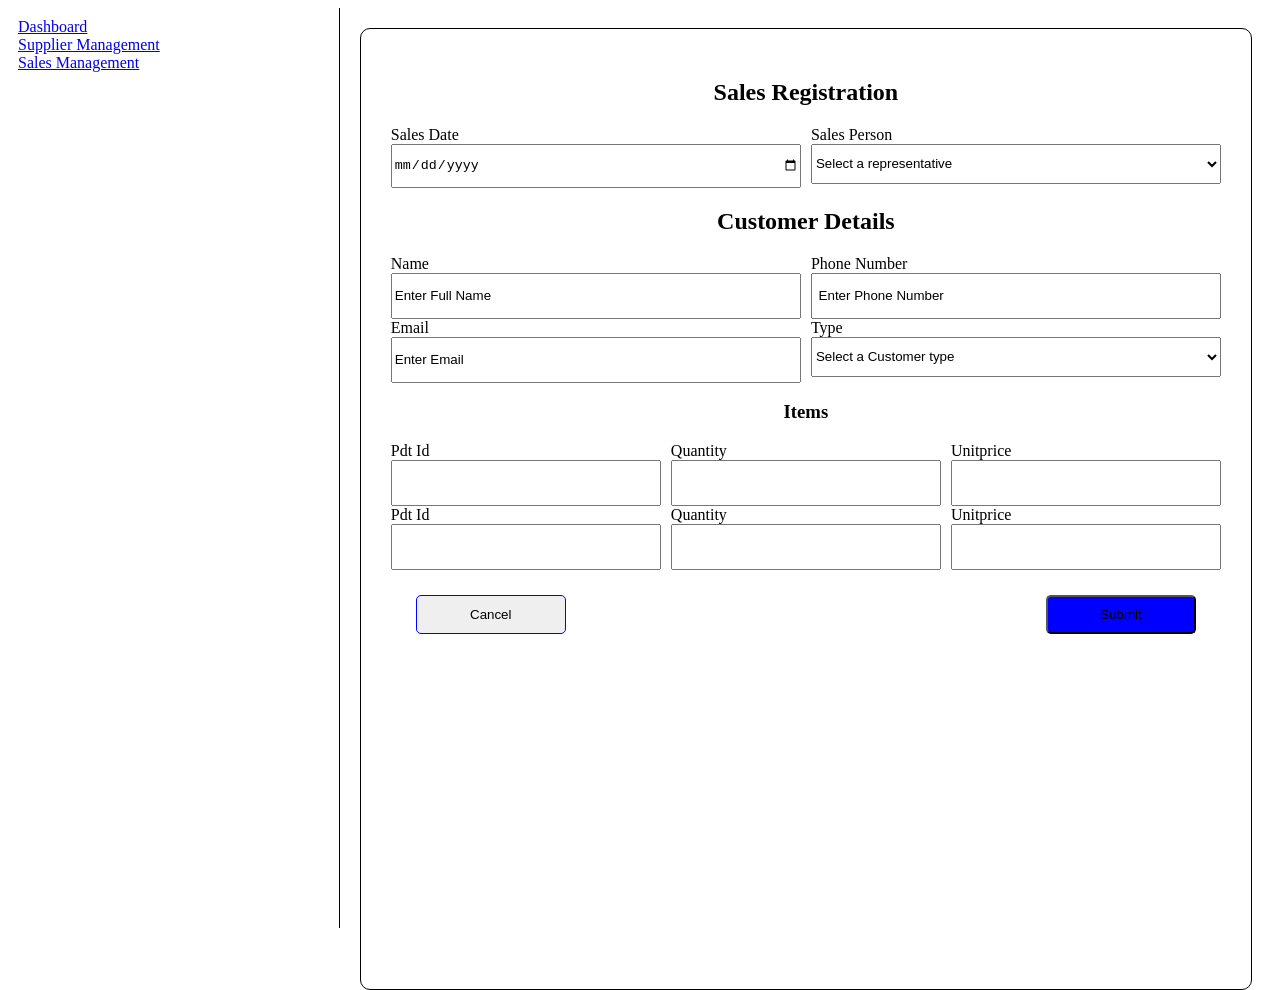
==== sales/week2-sales-reg.html @ 68e0548c "commit" ====
<!doctype html>
<html lang="en">
  <head>
    <meta charset="UTF-8" />
    <meta name="viewport" content="width=device-width, initial-scale=1.0" />
    <title>Document</title>
    <link rel="stylesheet" href="/styles.css/week2-sales-reg.css" />
  </head>
  <body>
    <div class="container">
      <div class="sidebar">
        <div>
        <a href="dashboard">Dashboard</a>
      </div>
      <div>
        <a href="supplier Management">Supplier Management</a>
      </div>
      <div>
        <a href="Sales Management">Sales Management</a>
      </div>
      </div>

      <div class="content">
        <form class="action">
          <section>
            <h1>Sales Registration</h1>
            <div class="input-container">
              <div class="input-section">
                <label for="sales Date">Sales Date</label>
                <input type="date">
              </div>

              <div class="input-section">
              <label for="Sales Person">Sales Person</label>
              <select name="" id="">
                <option value="">Select a representative</option>
                <option value="1">Aliah Bakers</option>
                <option value="2">Jeylo Faimah</option>
                <option value="3">Ramz Ahmed</option>
              </select>
            </div>
          </section>


          <section>
            <h2>Customer Details</h2>
            <div class="input-container">
            <div class="input-section">
                <label for="Name">Name</label>
              <input type="text" value="Enter Full Name">
            </div>

            <div class="input-section">
                            <label for="Phone Number">Phone Number</label>
              <input type="text" value=" Enter Phone Number">
            </div>
            </div>
            <div class="input-container">


          
            <div class="input-section">
              <label for="Email">Email</label>
              <input type="text" value="Enter Email">
            </div>
            

            <div class="input-section">
              <label for="type">Type</label>
              <select name="" id="">
                <option value="">Select a Customer type</option>
                <option value="1">Loyal Customer</option>
                <option value="2">Window Shopper Customer</option>
                <option value="3">Potential Customer</option>
                <option value="4">Discount Customer</option>
                <option value="5">impulse Customer</option>
                <option value="6">Need Based Customer</option>
              </select>
            </div>
            </div>
          


            <section>
              <h3>Items</h3>
              <div class="input-container">
            <div class="input-section">
            <label for="Pdt Id">Pdt Id</label>
            <input  type="text">
            </div>

            <div class="input-section">
            <label for="Quantity">Quantity</label>
            <input type="text">
            </div>

            <div class="input-section">
              <label for="Unitprice">Unitprice</label>
              <input type="text">
            </div>              
             </section>

      
         <div class="input-container">
              <div class="input-section">
              <label for="Pdt Id">Pdt Id</label>
              <input  type="text">
            </div>

            <div class="input-section">
              <label for="Quantity">Quantity</label>
              <input type="text">
            </div>

            <div class="input-section">
              <label for="Unitprice">Unitprice</label>
              <input type="text">
            </div>
            </div>

            
              
                <div class="form-buttons">
               <button type="cancel" class="cancel">Cancel</button> 
              
              <button type="submit" class="submit">Submit</button>
              </div>
              
          
          </section>
      
        </form>
      </div>
    </div>
  </body>
</html>
---- styles.css/week2-sales-reg.css ----
.body {
  padding: 0;
  margin: 0;
}
.container {
  width: 100%;
  display: flex;
  height: 100vh;
  flex-direction: row;
}
.sidebar {
  flex: 1;
  border-width: 1px;
  border-color: black;
  border-right-style: solid;
  height: 100vh;
  padding: 10px;
  /* box-shadow: inset; */
}
.content {
  flex: 3;

}
.input-container {
  display: flex;
  column-gap: 10px;
  /* background-color: gray; */

}
.input-section {
  display: flex;
  flex-direction: column;
  flex: 2;
  column-gap: 10px;
  border-radius: 10px;
  border-color: black;
  /* box-sizing: content-box; */
}
h1{
    text-align: center;
}
h2{
    text-align: center;
}
h3{
    text-align: center;
}
.action{
    border: 1px solid black;
    padding: 30px;
    margin: 20px;
    border-radius: 10px;
    height: 100vh;
}
input{
    height: 40px;

}
option{
    height: 40px;
}
select{
    height: 40px;
}
.form-buttons{
    display: flex;
    justify-content: space-between;
    /* height: 20px; */
    margin: 15px;
    padding: 10px;
    /* background-color: blue; */
    /* cursor: pointer; */
    /* text-decoration: blue; */
}
.cancel{
    /* background-color: white; */
    cursor: pointer;
    /* margin: 25px; */
    padding: 10px;
    border-radius: 5px;
    width: 150px;
    border: 1px solid blue;
     /* text-decoration: blue; */
}
.submit{
    background-color: blue;
    cursor: pointer;
    padding: 10px;
    border-radius: 5px;
    width: 150px;
}
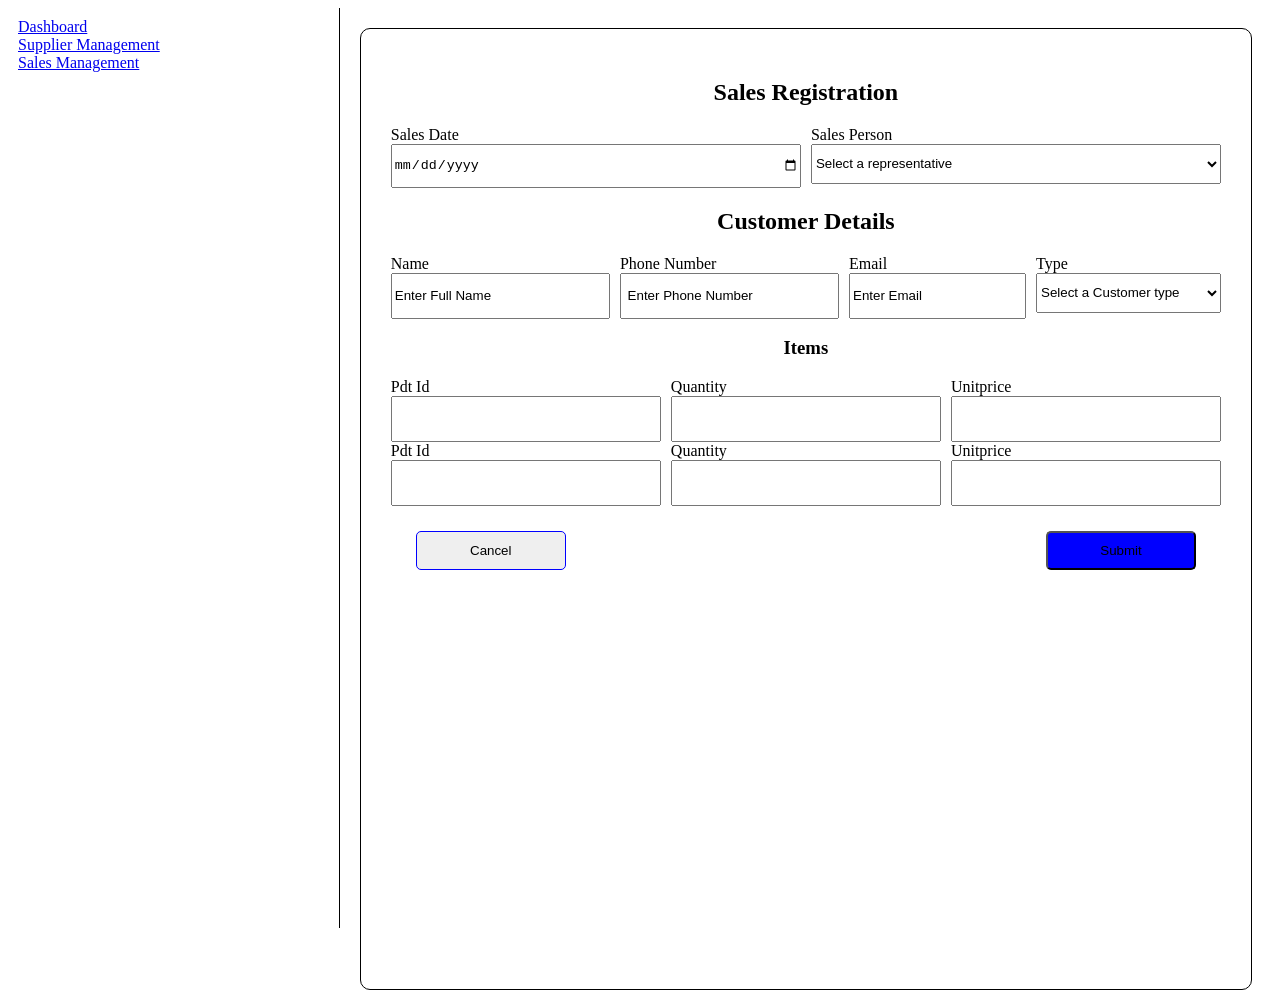
==== commit 17030ec8: "designed supply registration form" ====
--- a/sales/week2-sales-reg.html
+++ b/sales/week2-sales-reg.html
@@ -46,20 +46,17 @@
             <h2>Customer Details</h2>
             <div class="input-container">
             <div class="input-section">
-                <label for="Name">Name</label>
+              <label for="Name">Name</label>
               <input type="text" value="Enter Full Name">
             </div>
 
             <div class="input-section">
-                            <label for="Phone Number">Phone Number</label>
+            <label for="Phone Number">Phone Number</label>
               <input type="text" value=" Enter Phone Number">
             </div>
-            </div>
+    
             <div class="input-container">
-
-
-          
-            <div class="input-section">
+             <div class="input-section">
               <label for="Email">Email</label>
               <input type="text" value="Enter Email">
             </div>
@@ -78,6 +75,7 @@
               </select>
             </div>
             </div>
+          </section>
           
 
 
--- a/styles.css/week2-sales-reg.css
+++ b/styles.css/week2-sales-reg.css
@@ -14,8 +14,7 @@
   border-color: black;
   border-right-style: solid;
   height: 100vh;
-  padding: 10px;
-  /* box-shadow: inset; */
+ padding: 10px;
 }
 .content {
   flex: 3;
@@ -24,7 +23,7 @@
 .input-container {
   display: flex;
   column-gap: 10px;
-  /* background-color: gray; */
+
 
 }
 .input-section {
@@ -34,7 +33,7 @@
   column-gap: 10px;
   border-radius: 10px;
   border-color: black;
-  /* box-sizing: content-box; */
+  
 }
 h1{
     text-align: center;
@@ -54,7 +53,6 @@
 }
 input{
     height: 40px;
-
 }
 option{
     height: 40px;
@@ -68,19 +66,14 @@
     /* height: 20px; */
     margin: 15px;
     padding: 10px;
-    /* background-color: blue; */
-    /* cursor: pointer; */
-    /* text-decoration: blue; */
 }
 .cancel{
-    /* background-color: white; */
+    
     cursor: pointer;
-    /* margin: 25px; */
     padding: 10px;
     border-radius: 5px;
     width: 150px;
     border: 1px solid blue;
-     /* text-decoration: blue; */
 }
 .submit{
     background-color: blue;
@@ -89,4 +82,4 @@
     border-radius: 5px;
     width: 150px;
 }
-    +                       
